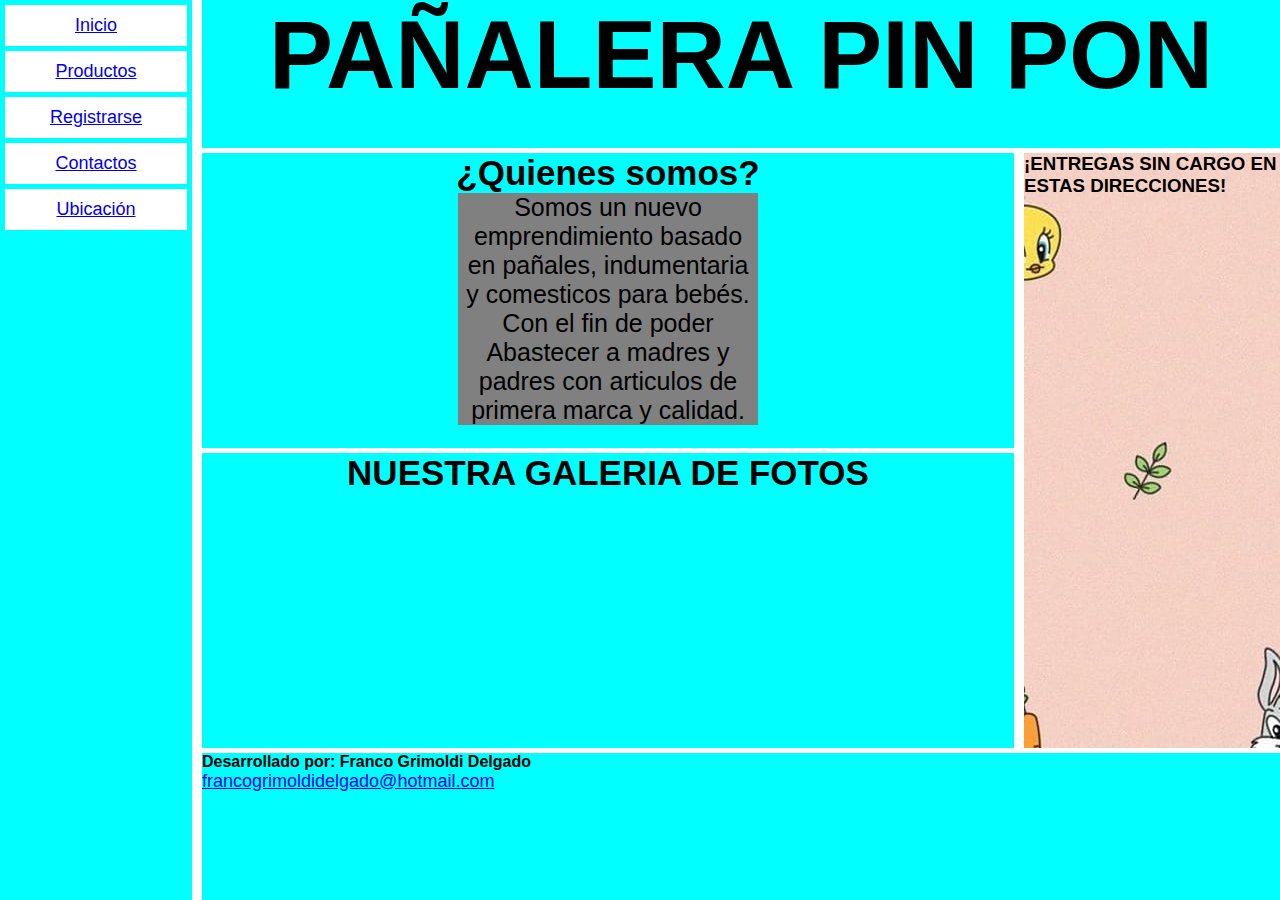
==== index.html @ dce58bd5 "actualizacion" ====
<!DOCTYPE html>
<html lang="en">
    <head>
    <meta charset="UTF-8">
    <meta http-equiv="X-UA-Compatible" content="IE=edge">
    <meta name="viewport" content="width=device-width, initial-scale=1.0">
    <title>PIM POM</title>
    <link rel="stylesheet" href="estilos.css">
    </head>
    <body id="grilla-areas">
        <header class="border">
            <h1> PAÑALERA PIN PON</h1>
        </header>
        <section id="productos" class="border flexProductos">
            <article>
                <h2>¿Quienes somos?</h2>
                <p class="cajaTexto">Somos un nuevo emprendimiento basado en pañales, indumentaria y comesticos para bebés. Con el fin de poder Abastecer a madres y padres con articulos de primera marca y calidad.</p>
            </article>
        </section>
        <section id="servicios" class="border">
            <article>
                <h2>NUESTRA GALERIA DE FOTOS</h2>
                <img src="https://scontent.fepa10-2.fna.fbcdn.net/v/t39.30808-6/241879459_237405188332743_4079328532493723896_n.jpg?_nc_cat=105&ccb=1-7&_nc_sid=8bfeb9&_nc_eui2=AeHGyB78HdCoKsQ97FzvaFdGF0c6F7ofMEMXRzoXuh8wQ2zNfJopsSVwBBtJ_2zTuSI&_nc_ohc=63lyIg3of9sAX8_tBEc&_nc_ht=scontent.fepa10-2.fna&oh=00_AT8FxV2tD0L7B4VeYQhhL4tDpIj2WLl1Om39IHEsh3jeKg&oe=62911AAD" alt="">
                <img src="https://scontent.fepa10-2.fna.fbcdn.net/v/t39.30808-6/241492076_231232262283369_3505328575983652529_n.jpg?_nc_cat=102&ccb=1-7&_nc_sid=8bfeb9&_nc_eui2=AeHbzGmlQ3CXoGtpNF22W2XvB2Cgovt8Dt8HYKCi-3wO338YnvWEFwpVzU2sZMpxp_Y&_nc_ohc=swf-16iBL7YAX9cP1t8&_nc_ht=scontent.fepa10-2.fna&oh=00_AT-bckOkE1SfM1lRNllKGGqDU0GOr5Qx_afYhG_zYsmkNw&oe=62908647" alt="">
                <img src="https://scontent.fepa10-1.fna.fbcdn.net/v/t39.30808-6/234688287_213736080699654_9080631081061171158_n.jpg?_nc_cat=107&ccb=1-7&_nc_sid=8bfeb9&_nc_eui2=AeHz2-zxKYXqio1djMwHXfrVA_NNBhwl8XMD800GHCXxc-DxkAlePeByB-zEPbUa2JQ&_nc_ohc=IkjoJYzpnQcAX_o-PgN&_nc_ht=scontent.fepa10-1.fna&oh=00_AT9wB17YbYIXnn8kRw_ycUd3bkK2QARbj-XyO8EYWRQs-Q&oe=629153E4" alt="">
                <img src="https://scontent.fepa10-1.fna.fbcdn.net/v/t39.30808-6/231188348_211248334281762_5122589597641707798_n.jpg?_nc_cat=100&ccb=1-7&_nc_sid=8bfeb9&_nc_eui2=AeEp27N5uJYBPXxe2iV8TXbQtiTfWEGlKBO2JN9YQaUoE9TODYWOEO4xIah_ayxDe3E&_nc_ohc=foDMhb1-c6cAX9he3sI&_nc_ht=scontent.fepa10-1.fna&oh=00_AT90t2H1ljwNFk__TVCI6McBuIPci6467gwkwTVRrBlFpg&oe=62905AF8" alt="">
            </article>
        </section>
        <nav class="border menuFlex menu">
            <ul>
                <li> <a href="index.html">Inicio</a> </li>
                <li> <a href="paginas/productos.html">Productos</a> </li>
                <li> <a href="paginas/registrarse.html">Registrarse</a> </li>
                <li> <a href="paginas/contacto.html">Contactos</a> </li>
                <li> <a href="paginas/ubicacion.html">Ubicación</a> </li>
              </ul>
        </nav>
        <aside class="asideFondo">
            <h3>¡ENTREGAS SIN CARGO EN ESTAS DIRECCIONES!</h3>
            <img src="https://scontent.fepa10-1.fna.fbcdn.net/v/t39.30808-6/225048109_206099761463286_6380998730481628279_n.jpg?_nc_cat=108&ccb=1-7&_nc_sid=730e14&_nc_eui2=AeHGfmimUts8u1DwvIzQb1b893ZFzL6_Lqn3dkXMvr8uqde-UKhOSxweMu0Ahgcu7I0&_nc_ohc=vUIQGObRzCIAX-uJW0D&_nc_ht=scontent.fepa10-1.fna&oh=00_AT9zKvGXcHvccS4qC_zOeH1jR7SN_T4TPa4XTw2QXnPcxA&oe=6290D14B" alt="">
        </aside>
        <footer class="border">
            <h4>Desarrollado por: Franco Grimoldi Delgado</h4>
            <a href="mailto:francogrimoldidelgado@hotmail.com">francogrimoldidelgado@hotmail.com</a></p>
        </footer>
    </body>
</html>
---- estilos.css ----
* {
    margin: 0;
    padding: 0;
    font-family: sans-serif;
    box-sizing: border-box;
    
}
body {
    width: 100%;
    height: 100vh;
}
.border {
    background-color: aqua;

}
header{
    text-align: center;
}
h1 {
font-size: 6rem;
text-align: center;

}
li {
    background-color: white;
    margin: 5px;
    padding: 10px ;
    text-align: center;
}

li:hover {
    border-left: solid 10px red;

}


#grilla-areas {
    display: grid;
    grid-template-areas: 
    "menu cabeza cabeza"
    "menu productos brazo"
    "menu servicios brazo"
    "menu pie pie"
    ;
    grid-template-columns: 15% auto 20%  ;
    grid-template-rows: 1fr 2fr 2fr 1fr;
    grid-column-gap: 10px;
    grid-row-gap: 5px;

}

header {
    grid-area: cabeza;
    background-image: url(https://i.pinimg.com/originals/b7/c4/ba/b7c4ba4d7c4b51064432abe714f56d99.jpg);
}

footer {
    grid-area: pie;
    font-size: auto;
    text-align: left;

}

#productos {
    grid-area: productos;

}
h2{
    font-size: 35px;
    font-family: 'Gill Sans', 'Gill Sans MT', Calibri, 'Trebuchet MS', sans-serif;
}
.cajaTexto {
    background-color: grey;
    width: 300px;
    margin: auto;
    font-size: 25px;
}


#servicios {
    grid-area: servicios;
}

nav {
    grid-area: menu;
}

aside
{
    grid-area: brazo;
    
}

.asideFondo {
    background-image: url(imagenes/fondoAside.jpg);
}
 
.menuFlex {
    display: flex;
    flex-flow: column nowrap;
}

.flexSectionProducto{
    display: flex;
    flex-flow: row nowrap;
    border-radius: 4px;
    padding: 15px;
    font-size: 14px;
    font-family: Arial;
    color: #4c4c4c;
    display: inline-block;
    text-align: center
    


}
 article img{
     width: 20%;
          }

aside img {
    width: 100%
}

.paginas{
    background-color: aqua;
    

}

#cajaRegistro{
    text-align: justify;
    width: 1fr;
    display: flex;
    flex-direction: column;
    justify-content: center;
}

#contacto{
    background-color: aqua;
}

#contactoPagina {
    text-align: center;
}

a{
    font-size: large;
}

section article {
    font-size: 30px;
    font-family: Arial, Helvetica, sans-serif;
    text-align: center;
}

p {
    font-size: 3rem;
    font-family: 'Lucida Sans', 'Lucida Sans Regular', 'Lucida Grande', 'Lucida Sans Unicode', Geneva, Verdana, sans-serif;
}

.boderUbicacion {
    display: flex;
    flex-flow: wrap row;
}

#grilla-areas-version2 {
    display: grid;
    grid-template-areas:
    "menu cabeza cabeza"
    "menu cuerpo cuerpo"
    "menu pie pie"
    ;
    grid-template-columns: 15% auto 20%;
    grid-template-rows: 1fr 3fr 2fr;
    grid-column-gap: 15px;
    grid-row-gap: 15px;
}
#headerV2 {
    grid-area: cabeza;
}
#navV2 {
    grid-area: menu;
}
#sectionV2 {
    grid-area: cuerpo;
}

#footerV2 {
    grid-area: pie;
}

.formFlex {
    display: flex;
    flex-direction: column;
    justify-content: flex-start;
    height: 300px;
    width: 40%;
}


.flexSectionProducto {
    display: flex;
    align-content: center;
    
}








/*--MEDIA QUERIES-*/

/*Tablet*/
@media (min-width: 481px) and (max-width: 1023px) {
    #grilla-areas {
        grid-template-areas: 
        "cabeza cabeza"
        "menu menu"
        "servicios servicios"
        "productos productos"
        "brazo brazo"
        "pie pie"
        ;
        grid-template-columns: 50% 50% ;
        grid-template-rows: 1fr 2fr 2fr 2fr 1fr;
        grid-column-gap: 10px;
        grid-row-gap: 5px;

}
#grilla-areas-version2 {
    grid-template-areas:
    "cabeza cabeza"
    "menu menu"
    "cuerpo cuerpo"
    "pie pie"
    ;
    grid-template-columns: 100%;
    grid-template-rows: 1fr 3fr 2fr 2fr;
    grid-column-gap: 15px;
    grid-row-gap: 15px;
}
.flexSectionProducto {
    display: flex;
    flex-flow: column nowrap;
    border-radius: 4px;
    padding: 15px;
    font-size: 14px;
    font-family: Arial;
    color: #4c4c4c;
    display: inline-block;
    text-align: center
}

}
/*Smartphone*/
@media (max-width: 480px) {
    #grilla-areas {
        grid-template-areas: 
        "cabeza"
        "menu"
        "productos"
        "servicios"
        "brazo"
        "pie"
        ;
        grid-template-columns: 100% ;
        grid-template-rows: 1fr 2fr 2fr 2fr 1fr;
        grid-column-gap: 10px;
        grid-row-gap: 5px;
    }
    h1 {
        font-size: 3rem;
    }
    #grilla-areas-version2 {
        display: grid;
        grid-template-areas:
        "cabeza"
        "menu"
        "cuerpo"
        "pie"
        ;
        grid-template-columns: 100%;
        grid-template-rows: 1fr 3fr 2fr 2fr;
        grid-column-gap: 15px;
        grid-row-gap: 15px;
}
.flexSectionProducto {
    display: flex;
    flex-flow: column nowrap;
    border-radius: 4px;
    padding: 15px;
    font-size: 14px;
    font-family: Arial;
    color: #4c4c4c;
    display: inline-block;
    text-align: center
}
}
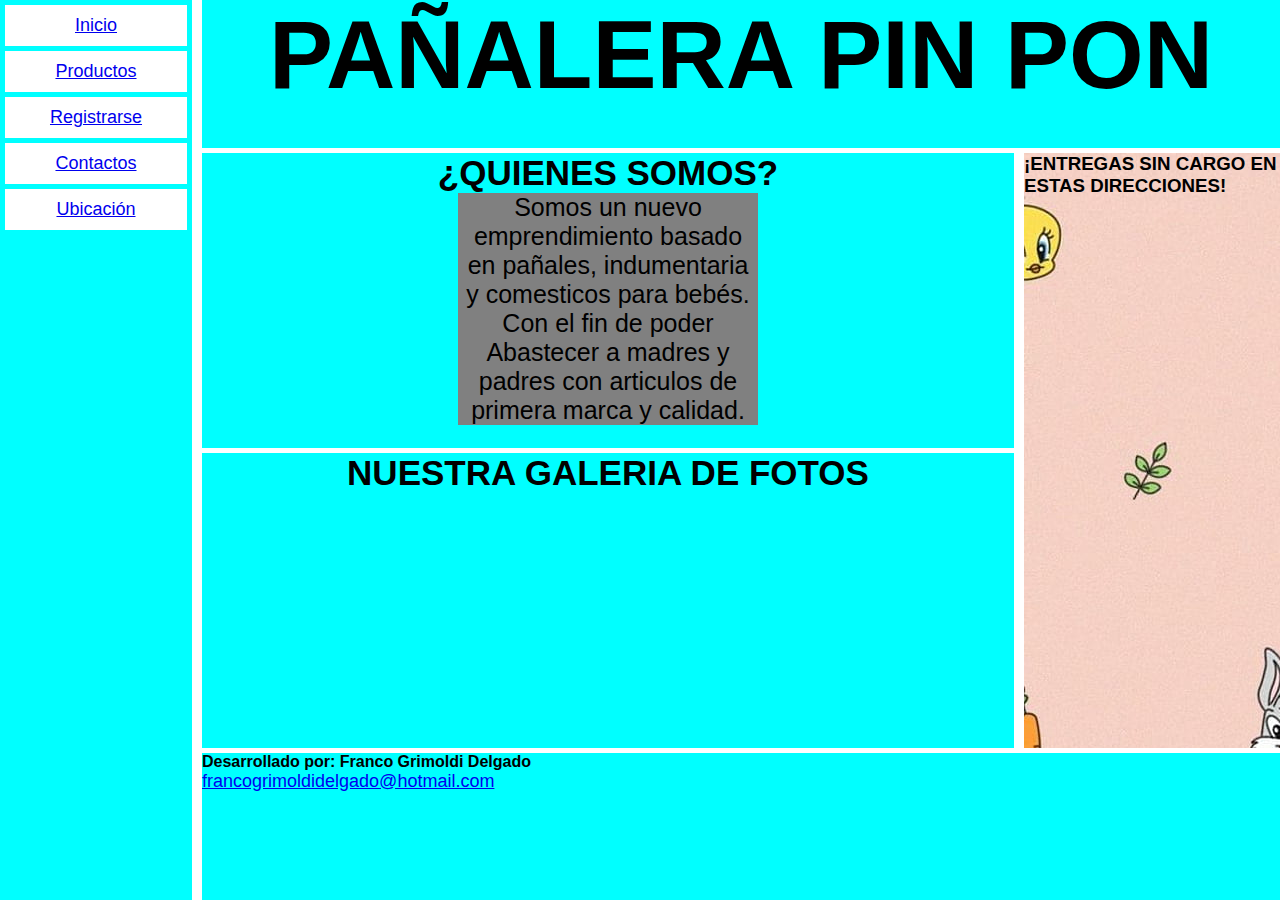
==== commit d4380291: "modificando el h2" ====
--- a/index.html
+++ b/index.html
@@ -13,7 +13,7 @@
         </header>
         <section id="productos" class="border flexProductos">
             <article>
-                <h2>¿Quienes somos?</h2>
+                <h2>¿QUIENES SOMOS?</h2>
                 <p class="cajaTexto">Somos un nuevo emprendimiento basado en pañales, indumentaria y comesticos para bebés. Con el fin de poder Abastecer a madres y padres con articulos de primera marca y calidad.</p>
             </article>
         </section>
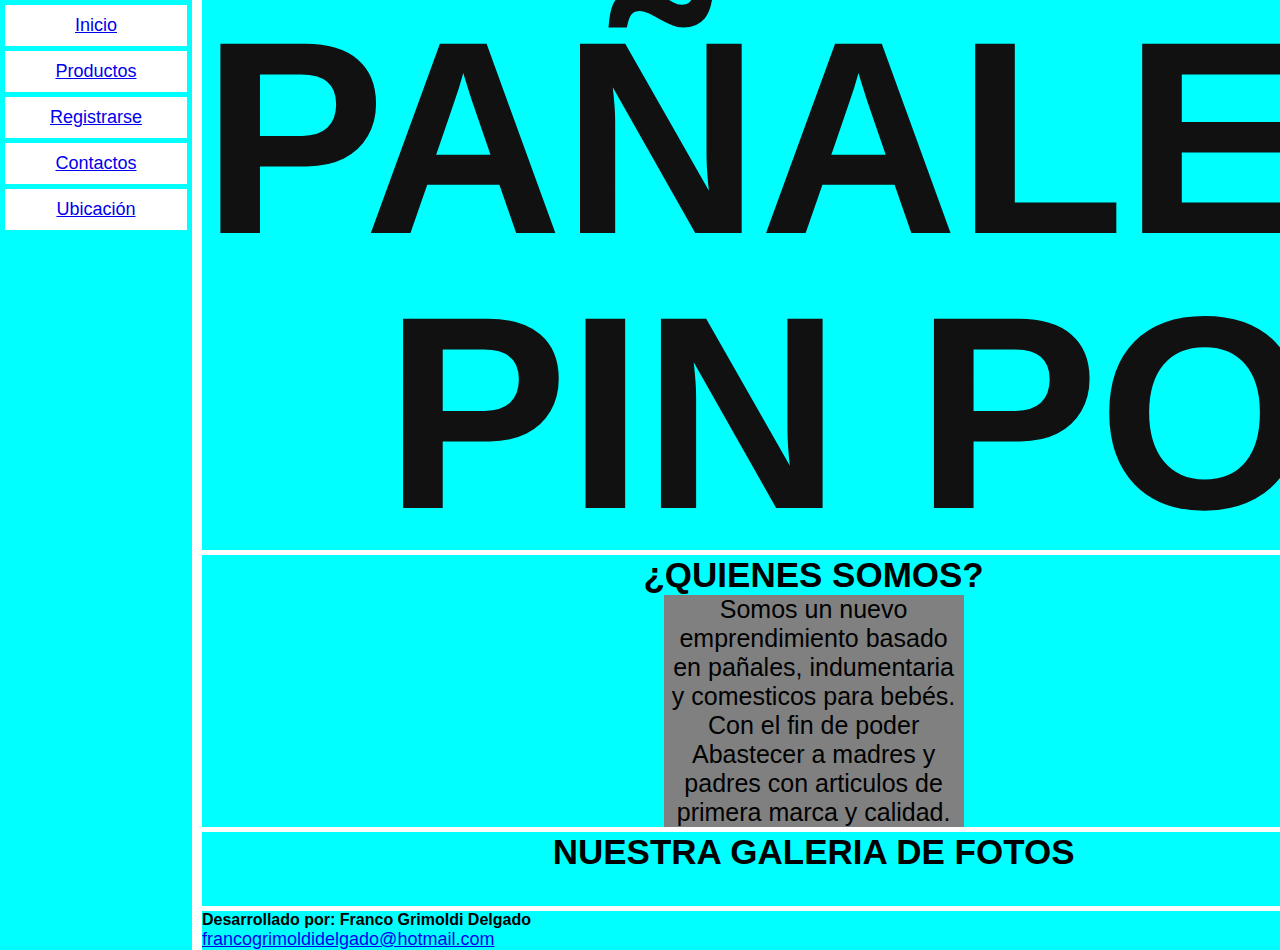
==== commit 4d7d4507: "asd" ====
--- a/index.html
+++ b/index.html
@@ -21,7 +21,7 @@
             <article>
                 <h2>NUESTRA GALERIA DE FOTOS</h2>
                 <img src="https://scontent.fepa10-2.fna.fbcdn.net/v/t39.30808-6/241879459_237405188332743_4079328532493723896_n.jpg?_nc_cat=105&ccb=1-7&_nc_sid=8bfeb9&_nc_eui2=AeHGyB78HdCoKsQ97FzvaFdGF0c6F7ofMEMXRzoXuh8wQ2zNfJopsSVwBBtJ_2zTuSI&_nc_ohc=63lyIg3of9sAX8_tBEc&_nc_ht=scontent.fepa10-2.fna&oh=00_AT8FxV2tD0L7B4VeYQhhL4tDpIj2WLl1Om39IHEsh3jeKg&oe=62911AAD" alt="">
-                <img src="https://scontent.fepa10-2.fna.fbcdn.net/v/t39.30808-6/241492076_231232262283369_3505328575983652529_n.jpg?_nc_cat=102&ccb=1-7&_nc_sid=8bfeb9&_nc_eui2=AeHbzGmlQ3CXoGtpNF22W2XvB2Cgovt8Dt8HYKCi-3wO338YnvWEFwpVzU2sZMpxp_Y&_nc_ohc=swf-16iBL7YAX9cP1t8&_nc_ht=scontent.fepa10-2.fna&oh=00_AT-bckOkE1SfM1lRNllKGGqDU0GOr5Qx_afYhG_zYsmkNw&oe=62908647" alt="">
+                <img src="https://scontent.fepa10gi-2.fna.fbcdn.net/v/t39.30808-6/241492076_231232262283369_3505328575983652529_n.jpg?_nc_cat=102&ccb=1-7&_nc_sid=8bfeb9&_nc_eui2=AeHbzGmlQ3CXoGtpNF22W2XvB2Cgovt8Dt8HYKCi-3wO338YnvWEFwpVzU2sZMpxp_Y&_nc_ohc=swf-16iBL7YAX9cP1t8&_nc_ht=scontent.fepa10-2.fna&oh=00_AT-bckOkE1SfM1lRNllKGGqDU0GOr5Qx_afYhG_zYsmkNw&oe=62908647" alt="">
                 <img src="https://scontent.fepa10-1.fna.fbcdn.net/v/t39.30808-6/234688287_213736080699654_9080631081061171158_n.jpg?_nc_cat=107&ccb=1-7&_nc_sid=8bfeb9&_nc_eui2=AeHz2-zxKYXqio1djMwHXfrVA_NNBhwl8XMD800GHCXxc-DxkAlePeByB-zEPbUa2JQ&_nc_ohc=IkjoJYzpnQcAX_o-PgN&_nc_ht=scontent.fepa10-1.fna&oh=00_AT9wB17YbYIXnn8kRw_ycUd3bkK2QARbj-XyO8EYWRQs-Q&oe=629153E4" alt="">
                 <img src="https://scontent.fepa10-1.fna.fbcdn.net/v/t39.30808-6/231188348_211248334281762_5122589597641707798_n.jpg?_nc_cat=100&ccb=1-7&_nc_sid=8bfeb9&_nc_eui2=AeEp27N5uJYBPXxe2iV8TXbQtiTfWEGlKBO2JN9YQaUoE9TODYWOEO4xIah_ayxDe3E&_nc_ohc=foDMhb1-c6cAX9he3sI&_nc_ht=scontent.fepa10-1.fna&oh=00_AT90t2H1ljwNFk__TVCI6McBuIPci6467gwkwTVRrBlFpg&oe=62905AF8" alt="">
             </article>
--- a/estilos.css
+++ b/estilos.css
@@ -17,8 +17,13 @@
     text-align: center;
 }
 h1 {
-font-size: 6rem;
-text-align: center;
+    color: #111; 
+    font-family: 'Helvetica Neue', sans-serif; 
+    font-size: 275px; 
+    font-weight: bold; 
+    letter-spacing: -1px; 
+    line-height: 1; 
+    text-align: center;
 
 }
 li {
